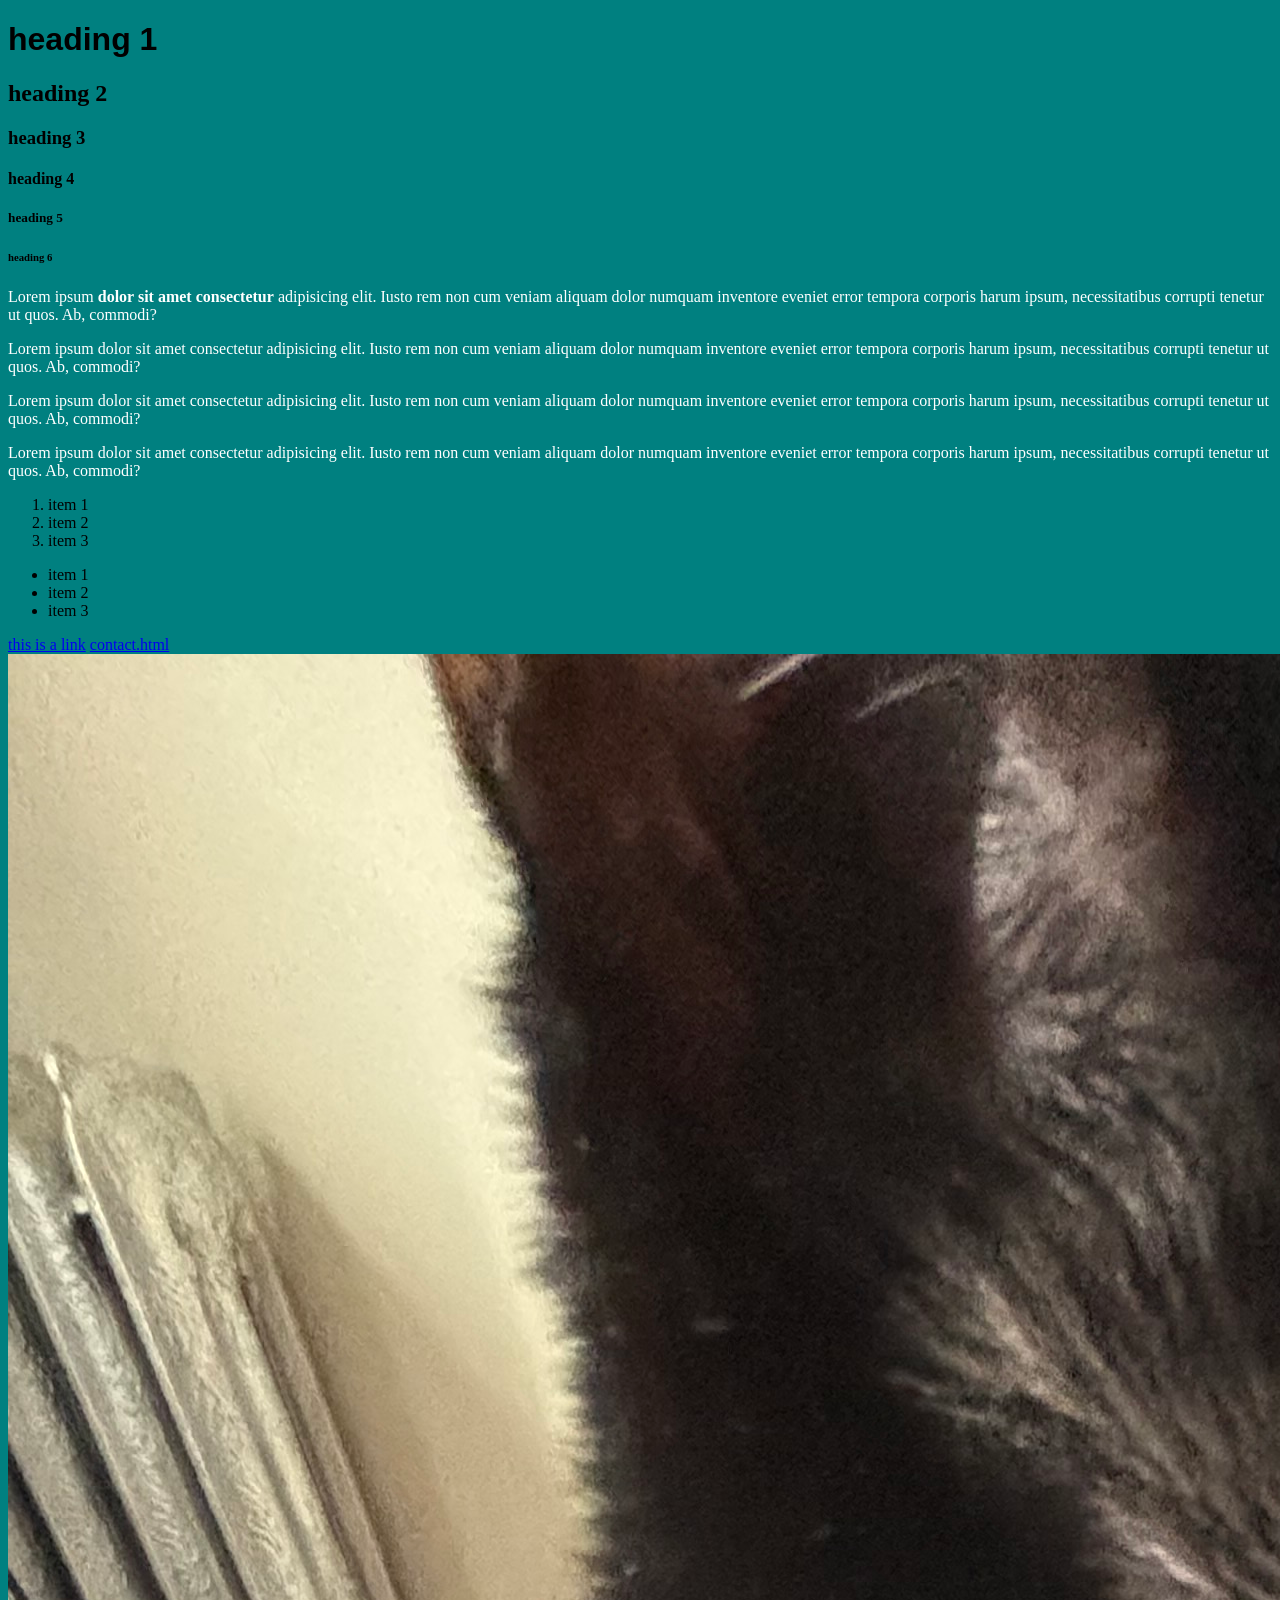
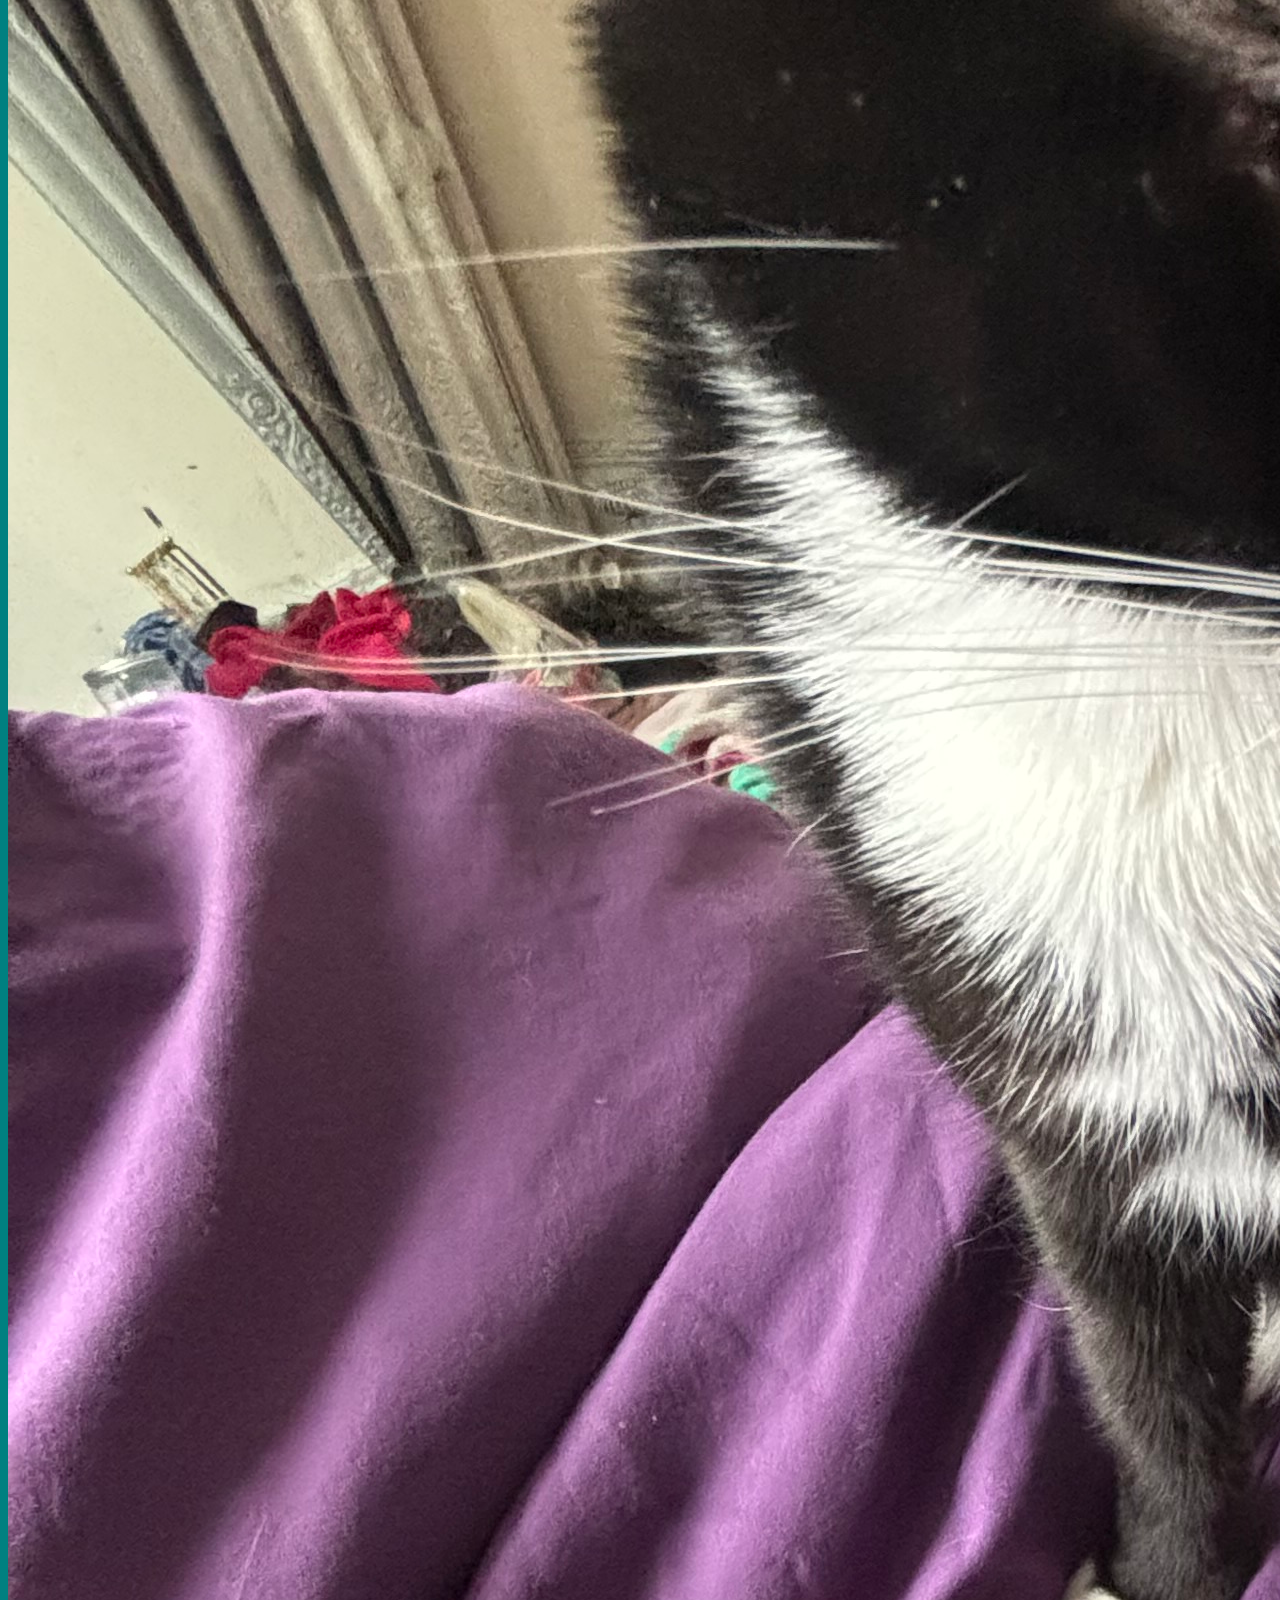
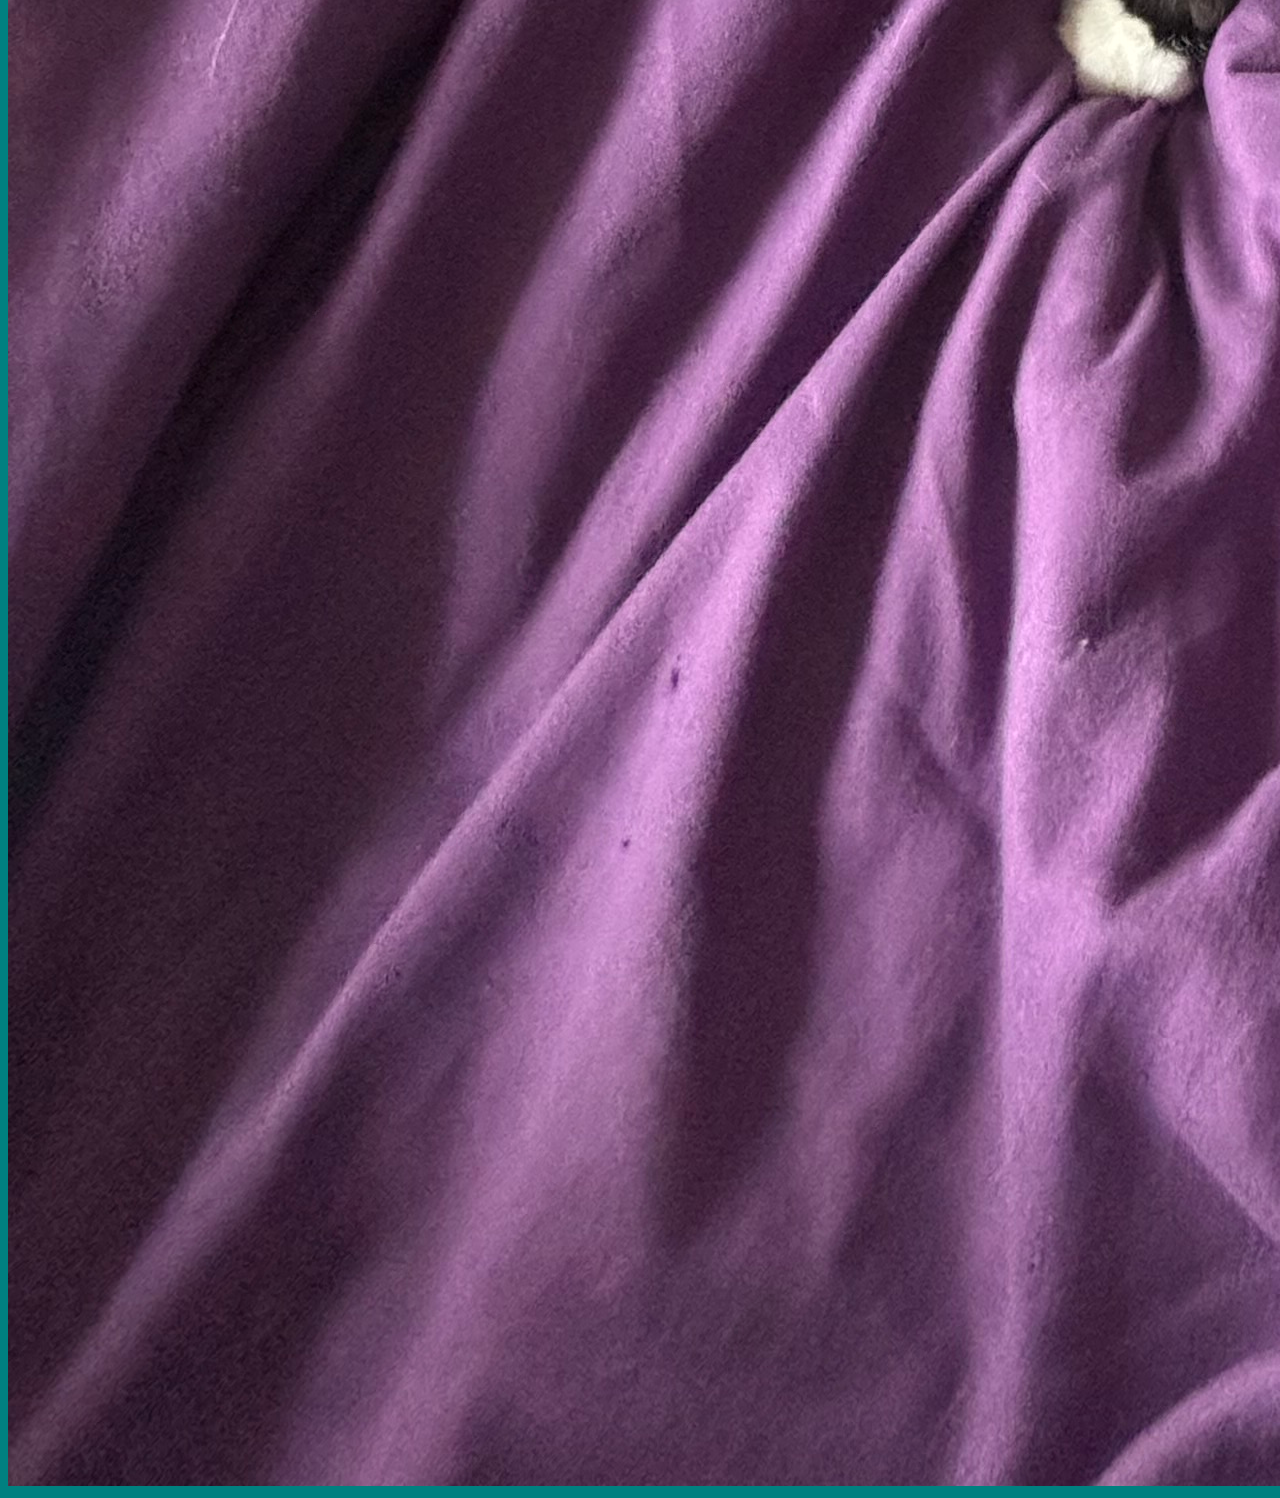
==== cheatsheet.html @ 7f5e1c20 "bow" ====
<!DOCTYPE html>
<html lang="en">
<head>
    <meta charset="UTF-8">
    <meta name="viewport" content="width=device-width, initial-scale=1.0">
    <title>cheatsheet</title>
    <link rel="stylesheet" href="./css/styles.css">
    <script src="./js/scripts.js"></script>
</head>        
<body>
    <h1>heading 1</h1>
    <h2>heading 2</h2>
    <h3>heading 3</h3>
    <h4>heading 4</h4>
    <h5>heading 5</h5>
    <h6>heading 6</h6>

    <p>Lorem ipsum <strong>dolor sit amet consectetur</strong> adipisicing elit. Iusto rem non cum veniam aliquam dolor numquam inventore eveniet error tempora corporis harum ipsum, necessitatibus corrupti tenetur ut quos. Ab, commodi?</p>

     <p>Lorem ipsum dolor sit amet consectetur adipisicing elit. Iusto rem non cum veniam aliquam dolor numquam inventore eveniet error tempora corporis harum ipsum, necessitatibus corrupti tenetur ut quos. Ab, commodi?</p>

      <p>Lorem ipsum dolor sit amet consectetur adipisicing elit. Iusto rem non cum veniam aliquam dolor numquam inventore eveniet error tempora corporis harum ipsum, necessitatibus corrupti tenetur ut quos. Ab, commodi?</p>

       <p>Lorem ipsum dolor sit amet consectetur adipisicing elit. Iusto rem non cum veniam aliquam dolor numquam inventore eveniet error tempora corporis harum ipsum, necessitatibus corrupti tenetur ut quos. Ab, commodi?</p>

       <ol>
        <li>item 1</li>
        <li>item 2</li>
        <li>item 3</li>
       </ol>

       <ul>
        <li>item 1</li>
        <li>item 2</li>
        <li>item 3</li>
       </ul>

       <a href="https://www.yahoo.com">this is a link</a>

       <a href="contact.html">contact.html</a>

       <img src="./assets/images/IMG_5744.jpeg" alt="this is my kitty">
</body>     
</html>
---- css/styles.css ----
body {
    background-color: teal;
}

p {
    color: white;
}

h1 {
    font-family:Arial, Helvetica, sans-serif;
}
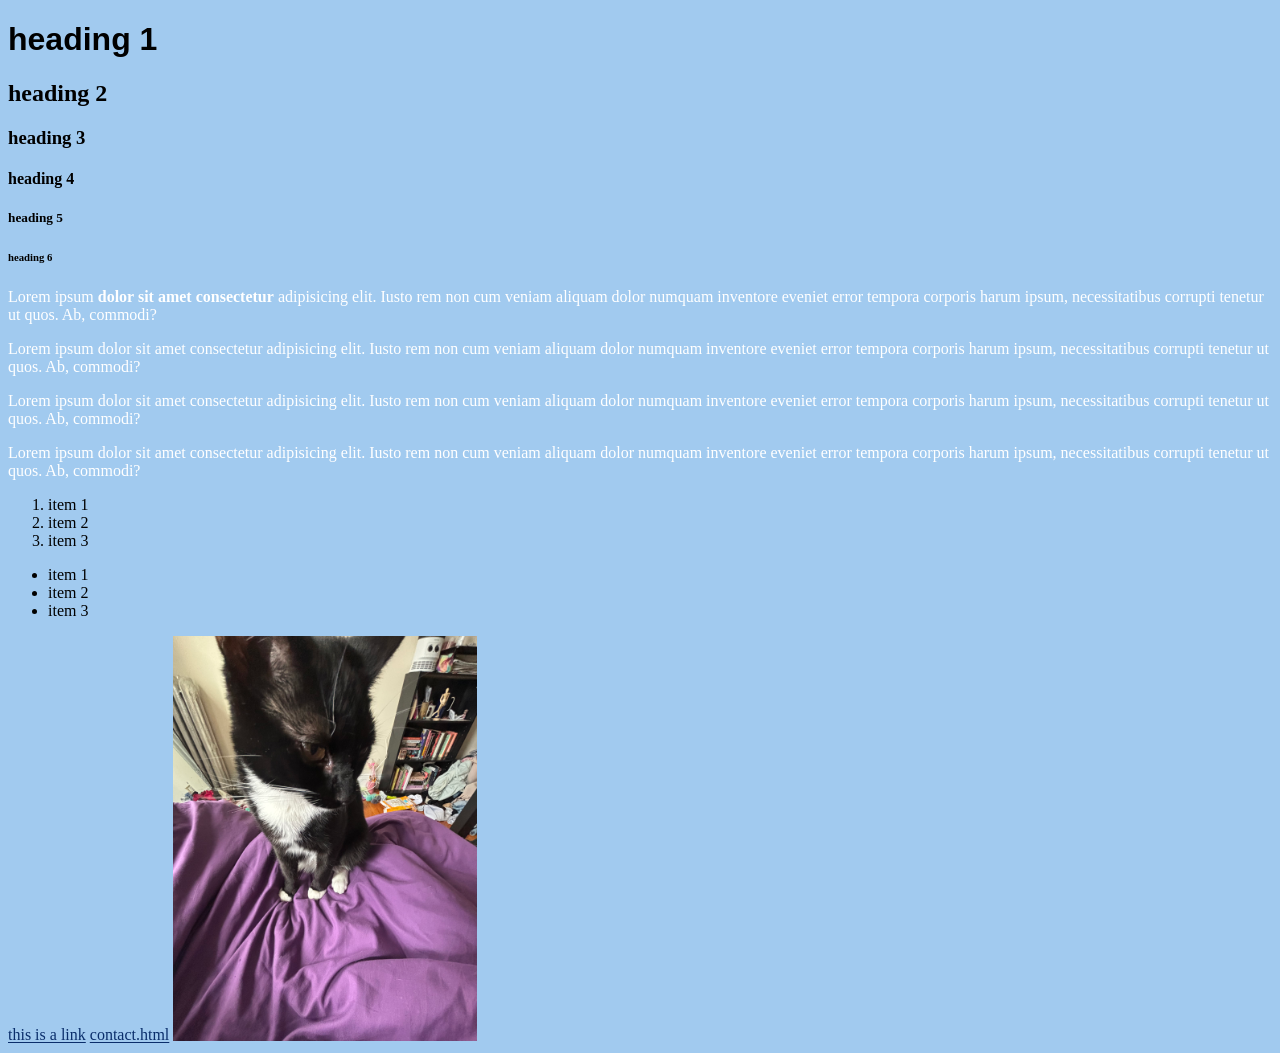
==== commit b10efcab: "added file structure to all pages" ====
--- a/cheatsheet.html
+++ b/cheatsheet.html
@@ -8,6 +8,7 @@
     <script src="./js/scripts.js"></script>
 </head>        
 <body>
+    <!-- W3SCHOOLS - https://www.w3schools.com/html/default.asp -->
     <h1>heading 1</h1>
     <h2>heading 2</h2>
     <h3>heading 3</h3>
--- a/css/styles.css
+++ b/css/styles.css
@@ -1,5 +1,19 @@
+/* 
+CSS CHEATSHEET - https://www.w3schools.com/css/default.asp
+
+SELECTOR {
+    PROPERTY : VALUE;
+    PROPERTY : VALUE;
+    PROPERTY : VALUE;
+}
+
+*/
+
+
+
+
 body {
-    background-color: teal;
+    background-color: rgb(161, 202, 239);
 }
 
 p {
@@ -8,4 +22,23 @@
 
 h1 {
     font-family:Arial, Helvetica, sans-serif;
-}+}
+
+img{
+    width: 24%
+    
+}
+
+a:link {
+  color: rgb(10, 46, 107);
+}
+
+/* visited link */
+a:visited {
+  color: rgb(66, 109, 195);
+}
+
+/* mouse over link */
+a:hover {
+  color: rgb(239, 239, 239);
+}
